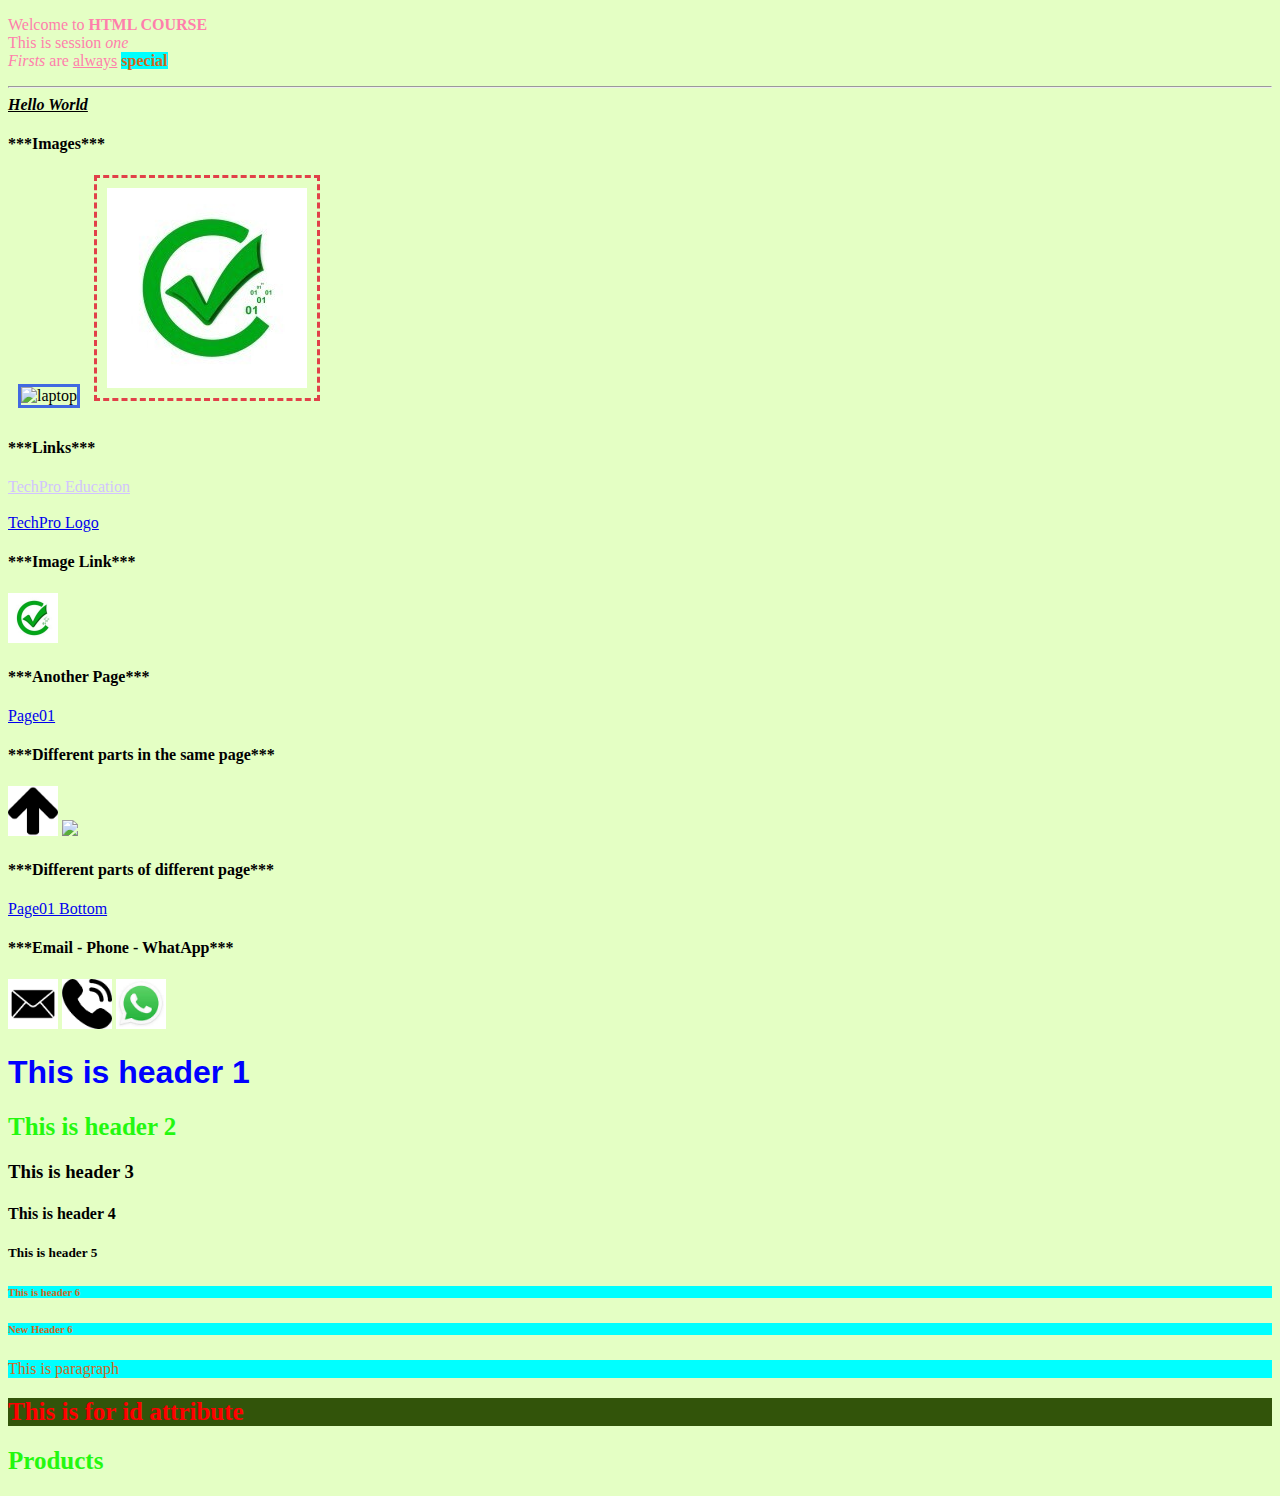
==== index.html @ cb227e24 "html-css" ====
<!DOCTYPE html>
<html>
 
<head>
    <!-- Informational -->
    <title>Your WebSite</title>

    <link rel="stylesheet" type="text/CSS" href="style.css"


</head>

<body style="background-color: #e4ffc4;">
<!-- Page contents are here -->

<p>Welcome to <strong id="UpperPage">HTML COURSE</strong><br>
    This is             session <em>one</em> <br>
    <i>Firsts</i>  are <u>always</u>  <b class="Class1">special</b> <hr>
    <b><i><u> Hello World </u></i></b>
</p>

<h4>***Images***</h4>
<img class="img1" src="https://cdn.pixabay.com/photo/2014/09/24/14/29/macbook-459196_1280.jpg"
alt="laptop">

<img class="img2" src="images\techpro_logo.jpg" alt="techpro_logo">

<h4>***Links***</h4>
<a style="color: #d2c4ff;" href="https://techproeducation.com/" target="_blank" >TechPro Education</a>
<br>
<br>
<a href="images\techpro_logo.jpg" target="_blank">TechPro Logo</a>

<h4>***Image Link***</h4>
<a href="https://techproeducation.com/"  target="_blank"><img style="width: 50px; height: 50px;" src="images\techpro_logo.jpg"></a>

<h4>***Another Page***</h4>
<a href="page01.html"  target="_blank" title="This is the new page">Page01</a>

<h4>***Different parts in the same page***</h4>
<a href="#UpperPage"><img style="height: 50px;" src="images\upIcon.png"></a>
<a href="#products"><img style="height: 50px;" src="images\downIcon.png"></a>

<h4>***Different parts of different page***</h4>

<a href="page01.html#page01bottom" target="_blank">Page01 Bottom</a>

<h4>***Email - Phone - WhatApp***</h4>
<a href="mailto:abayram@techproed.com"><img style="width: 50px; height: 50px;" src="images\mail.png"></a>
<a href="tel:+15019998877"><img style="width: 50px; height: 50px;" src="images\phone.png"></a>
<a href="https://wa.me/15019998877"><img style="width: 50px; height: 50px;" src="images\whatapp.png"></a>


<h1>This is header 1</h1>
<h2>This is header 2</h2>
<h3 >This is header 3</h3>
<h4 >This is header 4</h4>
<h5>This is header 5</h5>
<h6 class="Class1">This is header 6</h6>
<h6 class="Class1">New Header 6</h6>
<p class="Class1">This is paragraph</p>
<h2 id="id123">This is for id attribute</h2>

<h2 id="products">Products</h2>
</body>

</html>
---- style.css ----
h1{
    color: #0000ff;
    font-family: Arial, Helvetica, sans-serif; 
}

h2{
    font-size: 25px; 
    color: rgb(35, 248, 15); 
    font-family: cursive; 
}
p{
    color: rgb(255, 127, 172);
}

.Class1{
    color: chocolate;
    background-color: aqua;
}

#id123{
    color: red;
    background-color: #32540a;
}
.img1{
    
    width: 40%;
    border: 3px solid royalblue;
    margin: 10px;
}

.img2{
    height: 200px; 
    width: 200px;
    border: 3px dashed #e14149;
    padding: 10px;
}
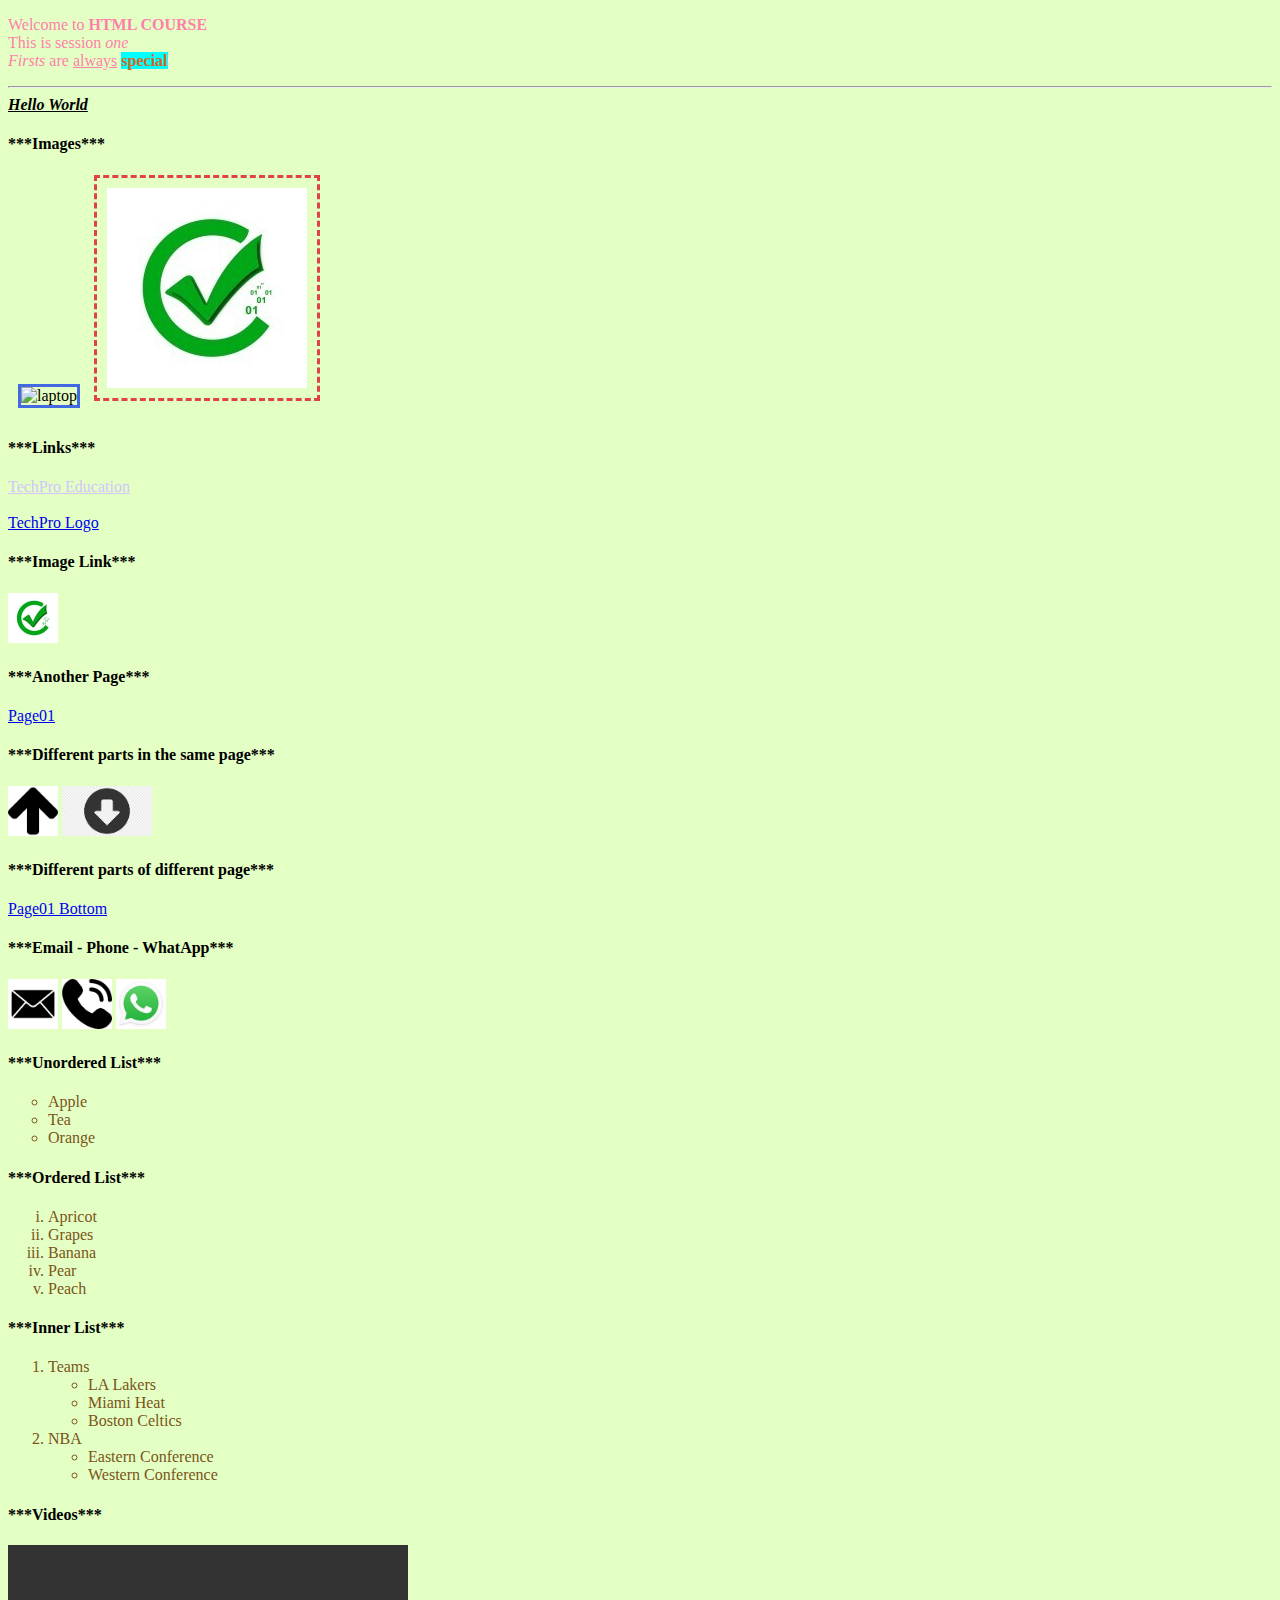
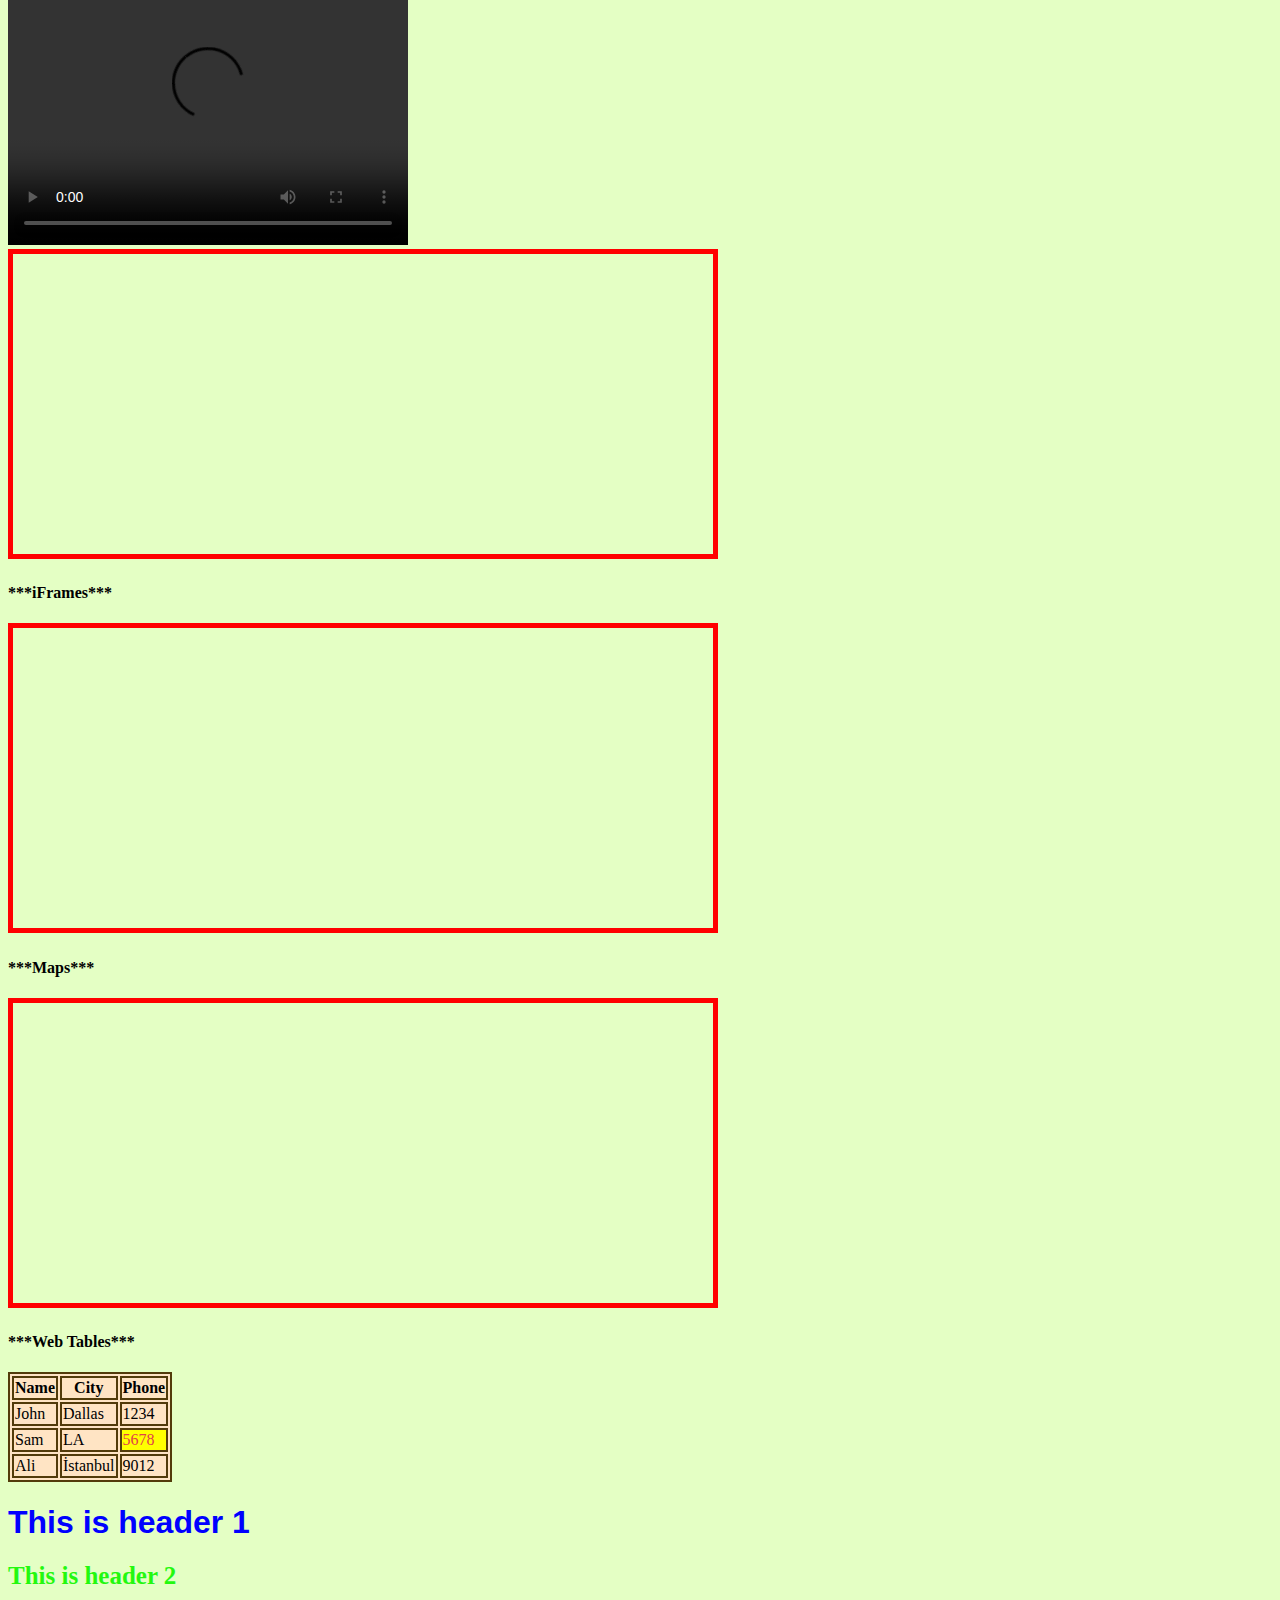
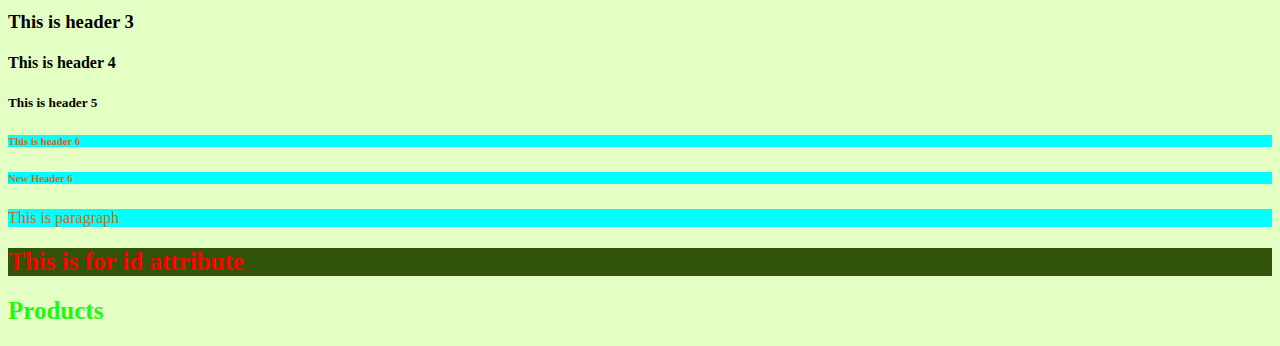
==== commit ce394560: "html-css" ====
--- a/index.html
+++ b/index.html
@@ -10,7 +10,7 @@
 
 </head>
 
-<body style="background-color: #e4ffc4;">
+<body>
 <!-- Page contents are here -->
 
 <p>Welcome to <strong id="UpperPage">HTML COURSE</strong><br>
@@ -50,6 +50,73 @@
 <a href="tel:+15019998877"><img style="width: 50px; height: 50px;" src="images\phone.png"></a>
 <a href="https://wa.me/15019998877"><img style="width: 50px; height: 50px;" src="images\whatapp.png"></a>
 
+<h4>***Unordered List***</h4>
+
+<ul style="list-style-type:circle;">
+
+<li>Apple</li>
+<li>Tea</li>
+<li>Orange</li>
+
+</ul>
+
+<h4>***Ordered List***</h4>
+
+<ol type="i">
+    <li>Apricot</li>
+    <li>Grapes</li>
+    <li>Banana</li>
+    <li>Pear</li>
+    <li>Peach</li>
+</ol>
+
+<h4>***Inner List***</h4>
+
+<ol>
+    <li>Teams
+        <ul>
+            <li>LA Lakers</li>
+            <li>Miami Heat</li>
+            <li>Boston Celtics</li>
+        </ul>
+    </li>
+    <li>NBA
+        <ul>
+            <li>Eastern Conference</li>
+            <li>Western Conference</li>
+        </ul>
+</li>
+</ol>
+
+<h4>***Videos***</h4>
+
+<video width="400" height="300" controls>
+    <source src="videos\Full-Stack QA Engineer - TechPro Education.mp4" type="video/mp4">
+    Your browser does not support the video tag.
+ </video>
+
+<br>
+<iframe src="https://www.youtube.com/embed/HaC4mrb9BlM" title="Shape Your Future | TechPro Education" frameborder="0" allow="accelerometer; autoplay; clipboard-write; encrypted-media; gyroscope; picture-in-picture; web-share" allowfullscreen></iframe>
+
+<h4>***iFrames***</h4>
+<iframe src="https://techproeducation.com/" title="TechproEducatiob Courses"></iframe>
+
+<h4>***Maps***</h4>
+<iframe src="https://www.google.com/maps/embed?pb=!1m18!1m12!1m3!1d3093.667604657449!2d-75.52293902336346!3d39.15954123119299!2m3!1f0!2f0!3f0!3m2!1i1024!2i768!4f13.1!3m3!1m2!1s0x89c7651137ee3fa9%3A0xa6aa7c9619d85c2e!2sTechPro%20Education!5e0!3m2!1sen!2str!4v1682608603073!5m2!1sen!2str"></iframe>
+
+<h4>***Web Tables***</h4>
+
+<table>
+    <thead>
+        <th>Name</th>
+        <th>City</th>
+        <th>Phone</th>
+    </thead>
+    <tr><td>John</td><td>Dallas</td><td>1234</td></tr>
+    <tr><td>Sam</td><td>LA</td><td id="phoneId">5678</td></tr>
+    <tr><td>Ali</td><td>İstanbul</td><td>9012</td></tr>
+</table>
+
 
 <h1>This is header 1</h1>
 <h2>This is header 2</h2>
--- a/style.css
+++ b/style.css
@@ -21,6 +21,7 @@
     color: red;
     background-color: #32540a;
 }
+
 .img1{
     
     width: 40%;
@@ -33,4 +34,41 @@
     width: 200px;
     border: 3px dashed #e14149;
     padding: 10px;
+}
+
+li{
+    color: hsl(36, 65%, 29%);
+}
+
+body{
+
+    background-color: #e4ffc4; 
+    background-image: url(https://media-exp1.licdn.com/dms/image/C4D1BAQGmyFIY3ZNplw/company-background_10000/0/1596152714244?e=2159024400&v=beta&t=dKaVV5hMBg2aH9s30b93_U4qEY2Yofxz0dj2s5mDJZQ);
+    background-repeat: no-repeat;
+
+}
+
+iframe{
+    width: 700px;
+    height: 300px;
+    border: 5px solid red;
+}
+
+table{
+    border: 2px solid hsl(41, 79%, 18%);
+    background-color: bisque;
+}
+th{
+    border: 2px solid hsl(41, 79%, 18%);
+
+
+}
+
+td{
+    border: 2px solid hsl(41, 79%, 18%);
+}
+
+#phoneId{
+    color: #e14149;
+    background-color: yellow;
 }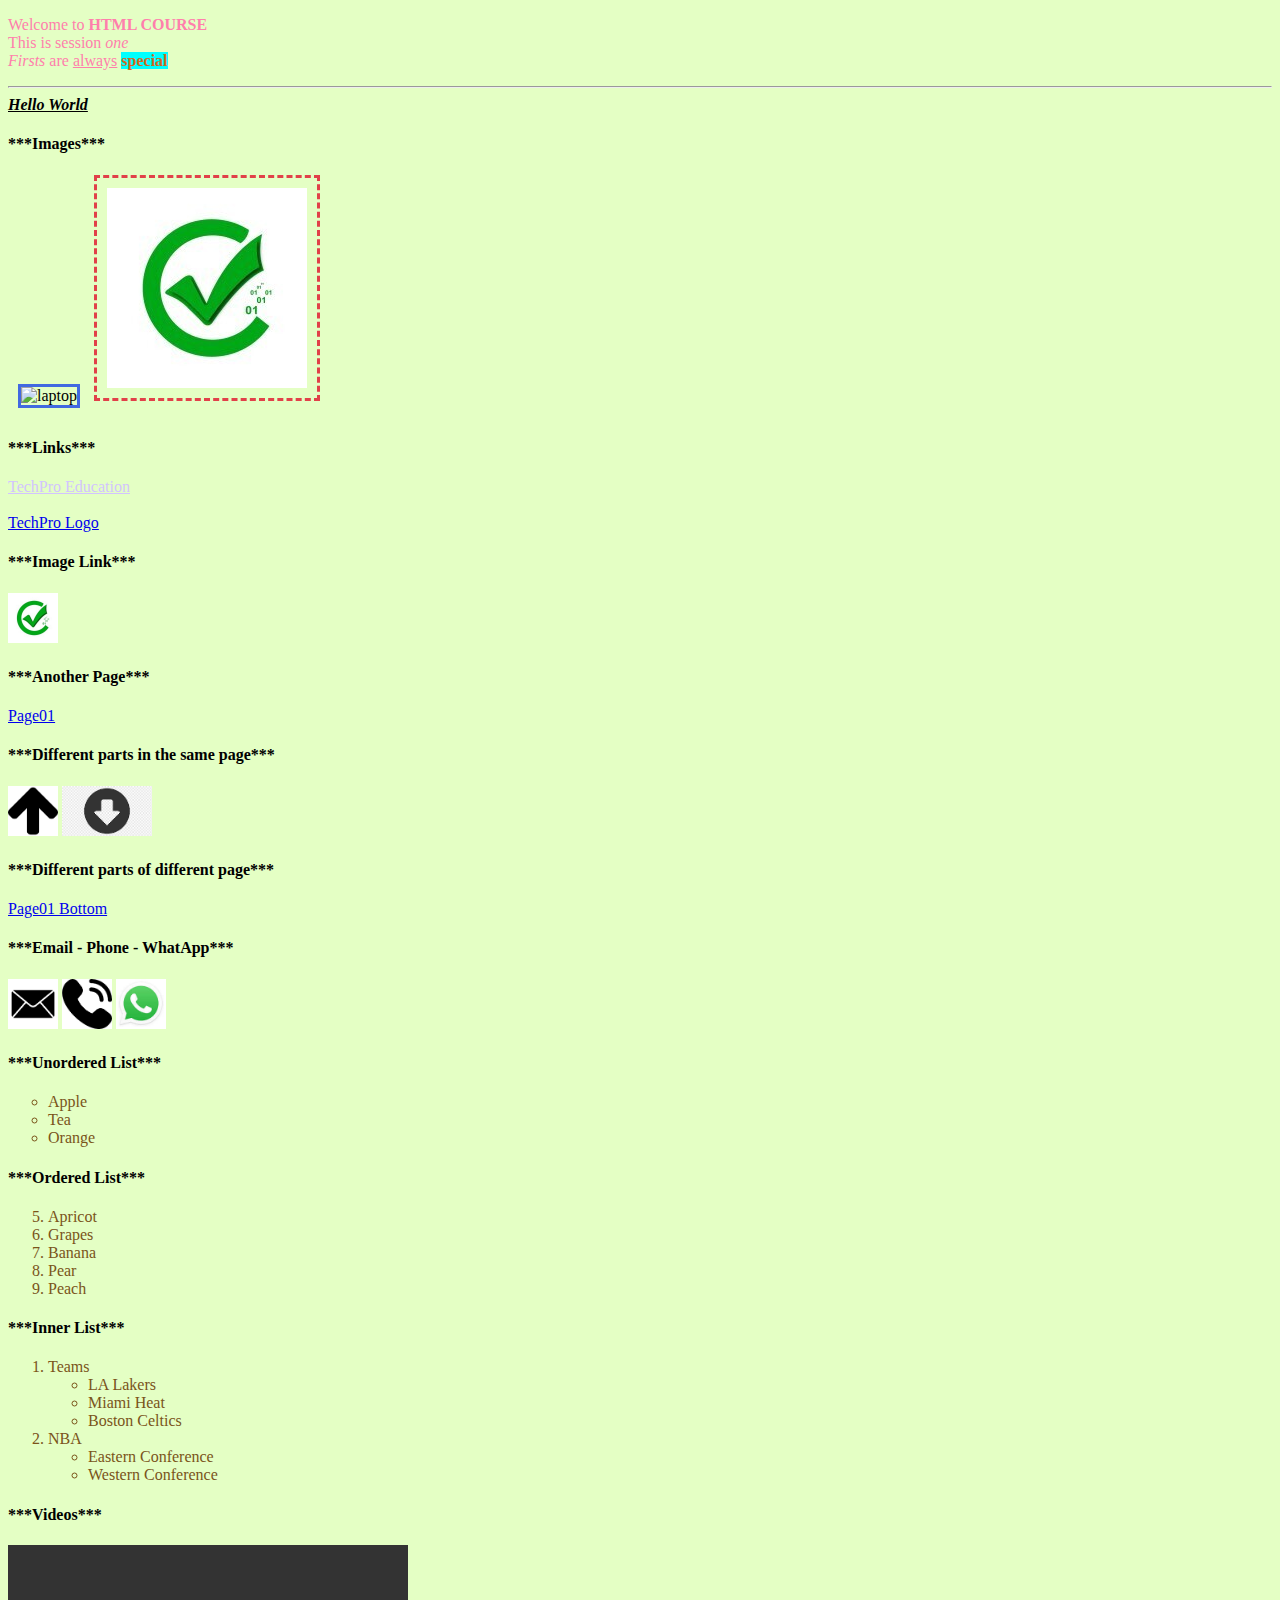
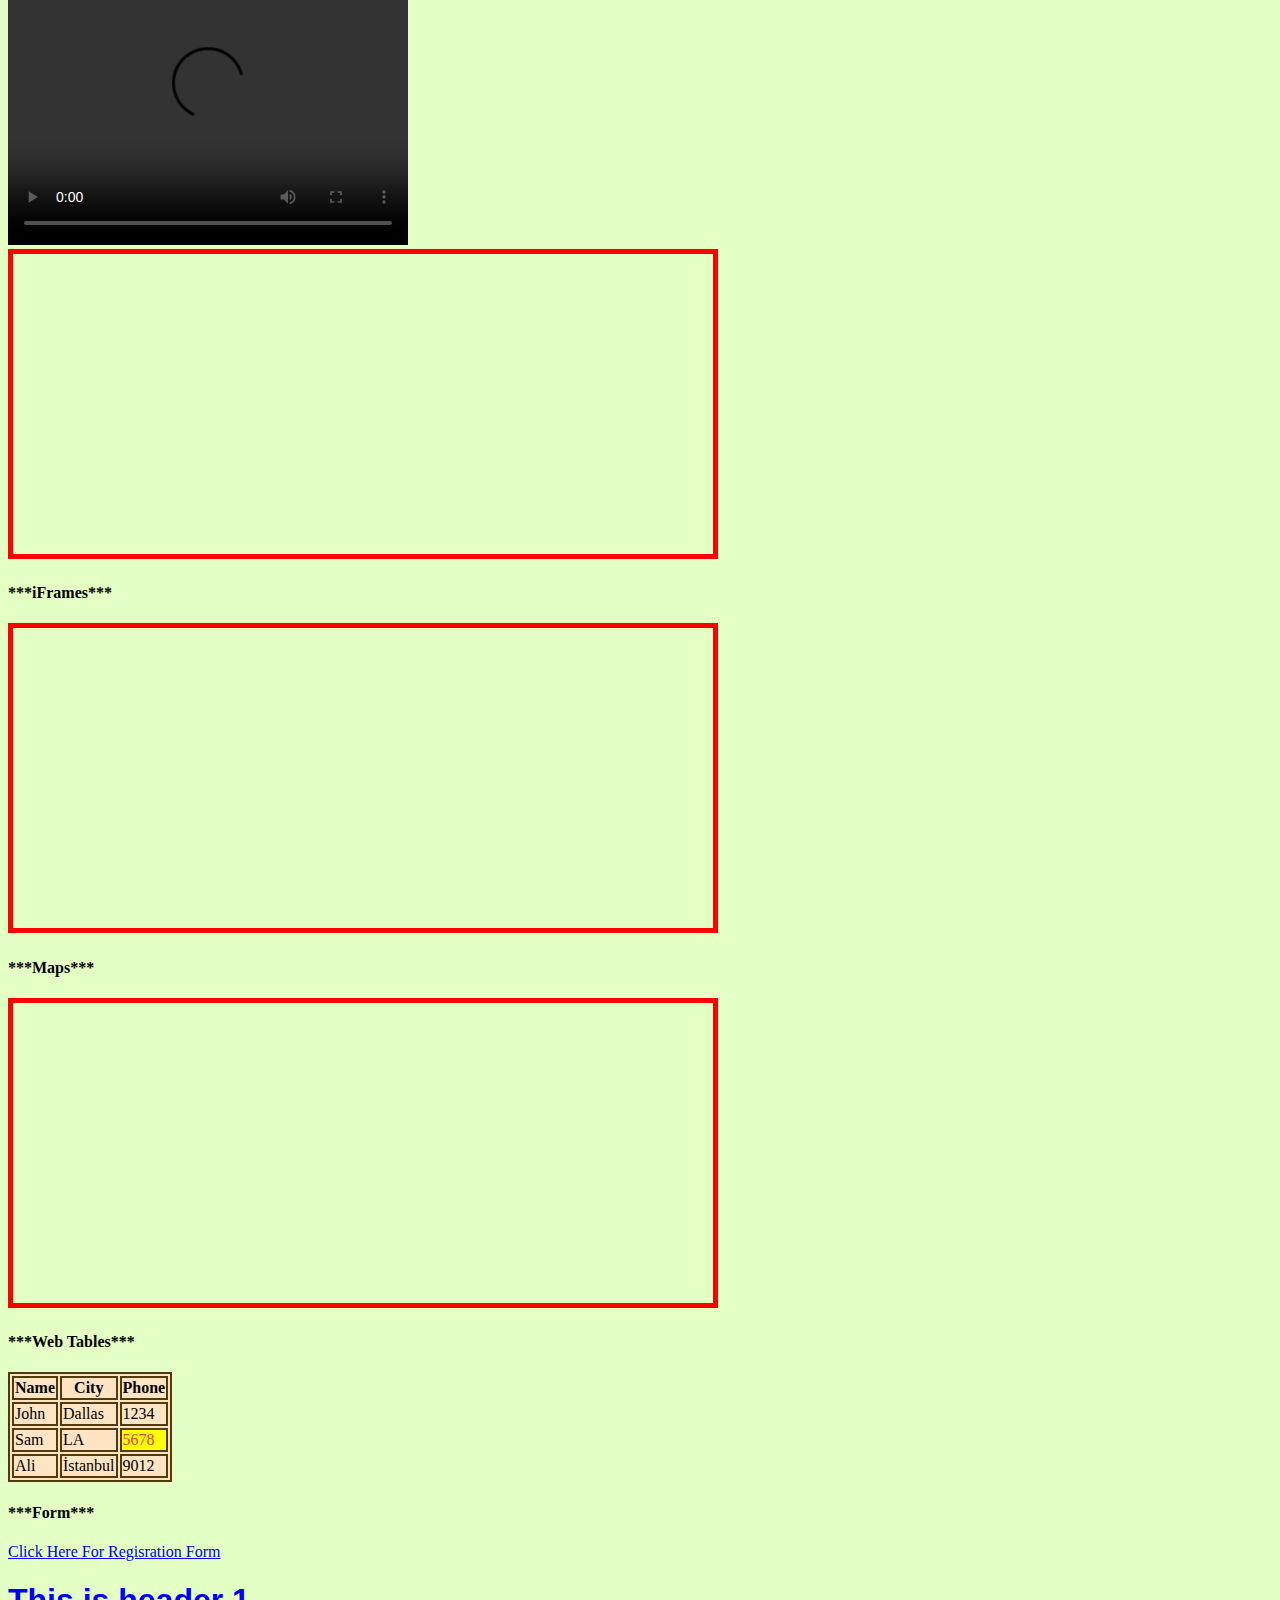
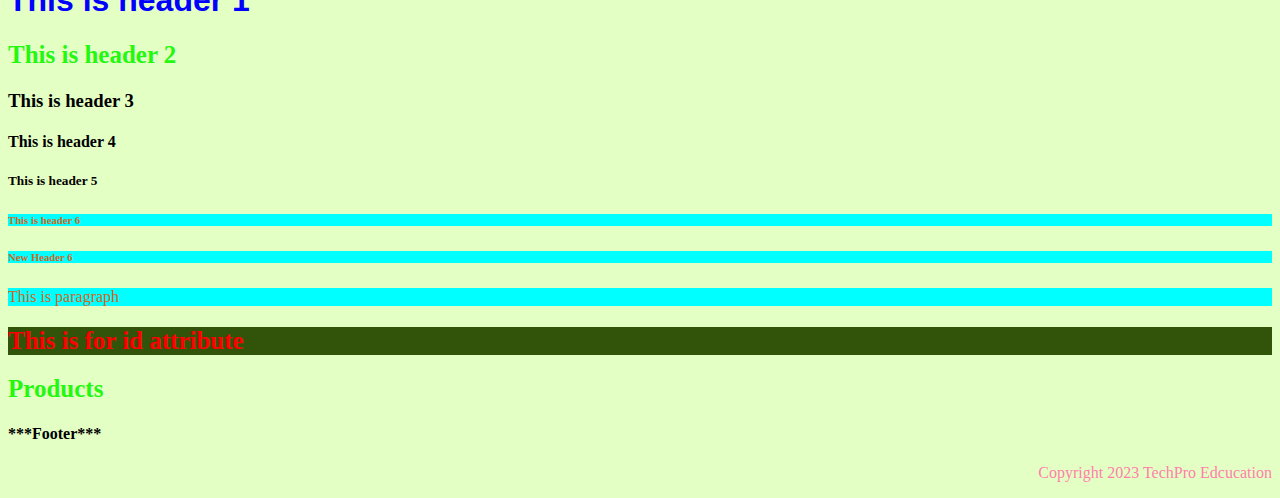
==== commit d07da4c5: "v1" ====
--- a/index.html
+++ b/index.html
@@ -1,134 +1,160 @@
 <!DOCTYPE html>
 <html>
- 
+
 <head>
     <!-- Informational -->
     <title>Your WebSite</title>
 
-    <link rel="stylesheet" type="text/CSS" href="style.css"
+    <link rel="stylesheet" type="text/CSS" href="style.css" </head>
+
+<body>
+    <!-- Page contents are here -->
+
+    <p>Welcome to <strong id="UpperPage">HTML COURSE</strong><br>
+        This is session <em>one</em> <br>
+        <i>Firsts</i> are <u>always</u> <b class="Class1">special</b>
+        <hr>
+        <b><i><u> Hello World </u></i></b>
+    </p>
+
+    <h4>***Images***</h4>
+    <img class="img1" src="https://cdn.pixabay.com/photo/2014/09/24/14/29/macbook-459196_1280.jpg" alt="laptop">
+
+    <img class="img2" src="images\techpro_logo.jpg" alt="techpro_logo">
+
+    <h4>***Links***</h4>
+    <a style="color: #d2c4ff;" href="https://techproeducation.com/" target="_blank">TechPro Education</a>
+    <br>
+    <br>
+    <a href="images\techpro_logo.jpg" target="_blank">TechPro Logo</a>
+
+    <h4>***Image Link***</h4>
+    <a href="https://techproeducation.com/" target="_blank"><img style="width: 50px; height: 50px;"
+            src="images\techpro_logo.jpg"></a>
+
+    <h4>***Another Page***</h4>
+    <a href="page01.html" target="_blank" title="This is the new page">Page01</a>
+
+    <h4>***Different parts in the same page***</h4>
+    <a href="#UpperPage"><img style="height: 50px;" src="images\upIcon.png"></a>
+    <a href="#products"><img style="height: 50px;" src="images\downIcon.png"></a>
+
+    <h4>***Different parts of different page***</h4>
+
+    <a href="page01.html#page01bottom" target="_blank">Page01 Bottom</a>
+
+    <h4>***Email - Phone - WhatApp***</h4>
+    <a href="mailto:abayram@techproed.com"><img style="width: 50px; height: 50px;" src="images\mail.png"></a>
+    <a href="tel:+15019998877"><img style="width: 50px; height: 50px;" src="images\phone.png"></a>
+    <a href="https://wa.me/15019998877"><img style="width: 50px; height: 50px;" src="images\whatapp.png"></a>
+    <h4>***Unordered List***</h4>
+
+    <ul style="list-style-type:circle;">
+
+        <li>Apple</li>
+        <li>Tea</li>
+        <li>Orange</li>
+
+    </ul>
+
+    <h4>***Ordered List***</h4>
+
+    <ol type="1" start="5">
+        <li>Apricot</li>
+        <li>Grapes</li>
+        <li>Banana</li>
+        <li>Pear</li>
+        <li>Peach</li>
+    </ol>
+
+    <h4>***Inner List***</h4>
+
+    <ol>
+        <li>Teams
+            <ul>
+                <li>LA Lakers</li>
+                <li>Miami Heat</li>
+                <li>Boston Celtics</li>
+            </ul>
+        </li>
+        <li>NBA
+            <ul>
+                <li>Eastern Conference</li>
+                <li>Western Conference</li>
+            </ul>
+        </li>
+    </ol>
+
+    <h4>***Videos***</h4>
+
+    <video width="400" height="300" controls>
+        <source src="videos\Full-Stack QA Engineer - TechPro Education.mp4" type="video/mp4">
+        Your browser does not support the video tag.
+    </video>
+
+    <br>
+    <iframe src="https://www.youtube.com/embed/HaC4mrb9BlM" title="Shape Your Future | TechPro Education"
+        frameborder="0"
+        allow="accelerometer; autoplay; clipboard-write; encrypted-media; gyroscope; picture-in-picture; web-share"
+        allowfullscreen></iframe>
+
+    <h4>***iFrames***</h4>
+    <iframe src="https://techproeducation.com/" title="TechproEducatiob Courses"></iframe>
+
+    <h4>***Maps***</h4>
+    <iframe
+        src="https://www.google.com/maps/embed?pb=!1m18!1m12!1m3!1d3093.667604657449!2d-75.52293902336346!3d39.15954123119299!2m3!1f0!2f0!3f0!3m2!1i1024!2i768!4f13.1!3m3!1m2!1s0x89c7651137ee3fa9%3A0xa6aa7c9619d85c2e!2sTechPro%20Education!5e0!3m2!1sen!2str!4v1682608603073!5m2!1sen!2str"></iframe>
+
+    <h4>***Web Tables***</h4>
+
+    <table>
+        <thead>
+            <th>Name</th>
+            <th>City</th>
+            <th>Phone</th>
+        </thead>
+        <tr>
+            <td>John</td>
+            <td>Dallas</td>
+            <td>1234</td>
+        </tr>
+        <tr>
+            <td>Sam</td>
+            <td>LA</td>
+            <td id="phoneId">5678</td>
+        </tr>
+        <tr>
+            <td>Ali</td>
+            <td>İstanbul</td>
+            <td>9012</td>
+        </tr>
+    </table>
+
+    <h4>***Form***</h4>
+    <a href="sign_up.html">Click Here For Regisration Form</a>
 
 
-</head>
-
-<body>
-<!-- Page contents are here -->
-
-<p>Welcome to <strong id="UpperPage">HTML COURSE</strong><br>
-    This is             session <em>one</em> <br>
-    <i>Firsts</i>  are <u>always</u>  <b class="Class1">special</b> <hr>
-    <b><i><u> Hello World </u></i></b>
-</p>
-
-<h4>***Images***</h4>
-<img class="img1" src="https://cdn.pixabay.com/photo/2014/09/24/14/29/macbook-459196_1280.jpg"
-alt="laptop">
-
-<img class="img2" src="images\techpro_logo.jpg" alt="techpro_logo">
-
-<h4>***Links***</h4>
-<a style="color: #d2c4ff;" href="https://techproeducation.com/" target="_blank" >TechPro Education</a>
-<br>
-<br>
-<a href="images\techpro_logo.jpg" target="_blank">TechPro Logo</a>
-
-<h4>***Image Link***</h4>
-<a href="https://techproeducation.com/"  target="_blank"><img style="width: 50px; height: 50px;" src="images\techpro_logo.jpg"></a>
-
-<h4>***Another Page***</h4>
-<a href="page01.html"  target="_blank" title="This is the new page">Page01</a>
-
-<h4>***Different parts in the same page***</h4>
-<a href="#UpperPage"><img style="height: 50px;" src="images\upIcon.png"></a>
-<a href="#products"><img style="height: 50px;" src="images\downIcon.png"></a>
-
-<h4>***Different parts of different page***</h4>
-
-<a href="page01.html#page01bottom" target="_blank">Page01 Bottom</a>
-
-<h4>***Email - Phone - WhatApp***</h4>
-<a href="mailto:abayram@techproed.com"><img style="width: 50px; height: 50px;" src="images\mail.png"></a>
-<a href="tel:+15019998877"><img style="width: 50px; height: 50px;" src="images\phone.png"></a>
-<a href="https://wa.me/15019998877"><img style="width: 50px; height: 50px;" src="images\whatapp.png"></a>
-
-<h4>***Unordered List***</h4>
-
-<ul style="list-style-type:circle;">
-
-<li>Apple</li>
-<li>Tea</li>
-<li>Orange</li>
-
-</ul>
-
-<h4>***Ordered List***</h4>
-
-<ol type="i">
-    <li>Apricot</li>
-    <li>Grapes</li>
-    <li>Banana</li>
-    <li>Pear</li>
-    <li>Peach</li>
-</ol>
-
-<h4>***Inner List***</h4>
-
-<ol>
-    <li>Teams
-        <ul>
-            <li>LA Lakers</li>
-            <li>Miami Heat</li>
-            <li>Boston Celtics</li>
-        </ul>
-    </li>
-    <li>NBA
-        <ul>
-            <li>Eastern Conference</li>
-            <li>Western Conference</li>
-        </ul>
-</li>
-</ol>
-
-<h4>***Videos***</h4>
-
-<video width="400" height="300" controls>
-    <source src="videos\Full-Stack QA Engineer - TechPro Education.mp4" type="video/mp4">
-    Your browser does not support the video tag.
- </video>
-
-<br>
-<iframe src="https://www.youtube.com/embed/HaC4mrb9BlM" title="Shape Your Future | TechPro Education" frameborder="0" allow="accelerometer; autoplay; clipboard-write; encrypted-media; gyroscope; picture-in-picture; web-share" allowfullscreen></iframe>
-
-<h4>***iFrames***</h4>
-<iframe src="https://techproeducation.com/" title="TechproEducatiob Courses"></iframe>
-
-<h4>***Maps***</h4>
-<iframe src="https://www.google.com/maps/embed?pb=!1m18!1m12!1m3!1d3093.667604657449!2d-75.52293902336346!3d39.15954123119299!2m3!1f0!2f0!3f0!3m2!1i1024!2i768!4f13.1!3m3!1m2!1s0x89c7651137ee3fa9%3A0xa6aa7c9619d85c2e!2sTechPro%20Education!5e0!3m2!1sen!2str!4v1682608603073!5m2!1sen!2str"></iframe>
-
-<h4>***Web Tables***</h4>
-
-<table>
-    <thead>
-        <th>Name</th>
-        <th>City</th>
-        <th>Phone</th>
-    </thead>
-    <tr><td>John</td><td>Dallas</td><td>1234</td></tr>
-    <tr><td>Sam</td><td>LA</td><td id="phoneId">5678</td></tr>
-    <tr><td>Ali</td><td>İstanbul</td><td>9012</td></tr>
-</table>
 
 
-<h1>This is header 1</h1>
-<h2>This is header 2</h2>
-<h3 >This is header 3</h3>
-<h4 >This is header 4</h4>
-<h5>This is header 5</h5>
-<h6 class="Class1">This is header 6</h6>
-<h6 class="Class1">New Header 6</h6>
-<p class="Class1">This is paragraph</p>
-<h2 id="id123">This is for id attribute</h2>
+    <h1>This is header 1</h1>
+    <h2>This is header 2</h2>
+    <h3>This is header 3</h3>
+    <h4>This is header 4</h4>
+    <h5>This is header 5</h5>
+    <h6 class="Class1">This is header 6</h6>
+    <h6 class="Class1">New Header 6</h6>
+    <p class="Class1">This is paragraph</p>
+    <h2 id="id123">This is for id attribute</h2>
 
-<h2 id="products">Products</h2>
+    <h2 id="products">Products</h2>
+
+    <h4>***Footer***</h4>
+    <footer>
+
+        <p align="right">Copyright 2023 TechPro Edcucation</p>
+
+    </footer>
+
 </body>
 
 </html>--- a/style.css
+++ b/style.css
@@ -1,74 +1,75 @@
-h1{
+h1 {
     color: #0000ff;
-    font-family: Arial, Helvetica, sans-serif; 
+    font-family: Arial, Helvetica, sans-serif;
 }
 
-h2{
-    font-size: 25px; 
-    color: rgb(35, 248, 15); 
-    font-family: cursive; 
+h2 {
+    font-size: 25px;
+    color: rgb(35, 248, 15);
+    font-family: cursive;
 }
-p{
+
+p {
     color: rgb(255, 127, 172);
 }
 
-.Class1{
+.Class1 {
     color: chocolate;
     background-color: aqua;
 }
 
-#id123{
+#id123 {
     color: red;
     background-color: #32540a;
 }
 
-.img1{
-    
+.img1 {
+
     width: 40%;
     border: 3px solid royalblue;
     margin: 10px;
 }
-
-.img2{
-    height: 200px; 
+.img2 {
+    height: 200px;
     width: 200px;
     border: 3px dashed #e14149;
     padding: 10px;
 }
 
-li{
+li {
     color: hsl(36, 65%, 29%);
 }
 
-body{
+body {
 
-    background-color: #e4ffc4; 
+    background-color: #e4ffc4;
     background-image: url(https://media-exp1.licdn.com/dms/image/C4D1BAQGmyFIY3ZNplw/company-background_10000/0/1596152714244?e=2159024400&v=beta&t=dKaVV5hMBg2aH9s30b93_U4qEY2Yofxz0dj2s5mDJZQ);
     background-repeat: no-repeat;
 
 }
 
-iframe{
+iframe {
     width: 700px;
     height: 300px;
     border: 5px solid red;
 }
 
-table{
+table {
     border: 2px solid hsl(41, 79%, 18%);
     background-color: bisque;
 }
-th{
+
+th {
     border: 2px solid hsl(41, 79%, 18%);
 
 
 }
 
-td{
+td {
     border: 2px solid hsl(41, 79%, 18%);
 }
 
-#phoneId{
+#phoneId {
     color: #e14149;
     background-color: yellow;
 }